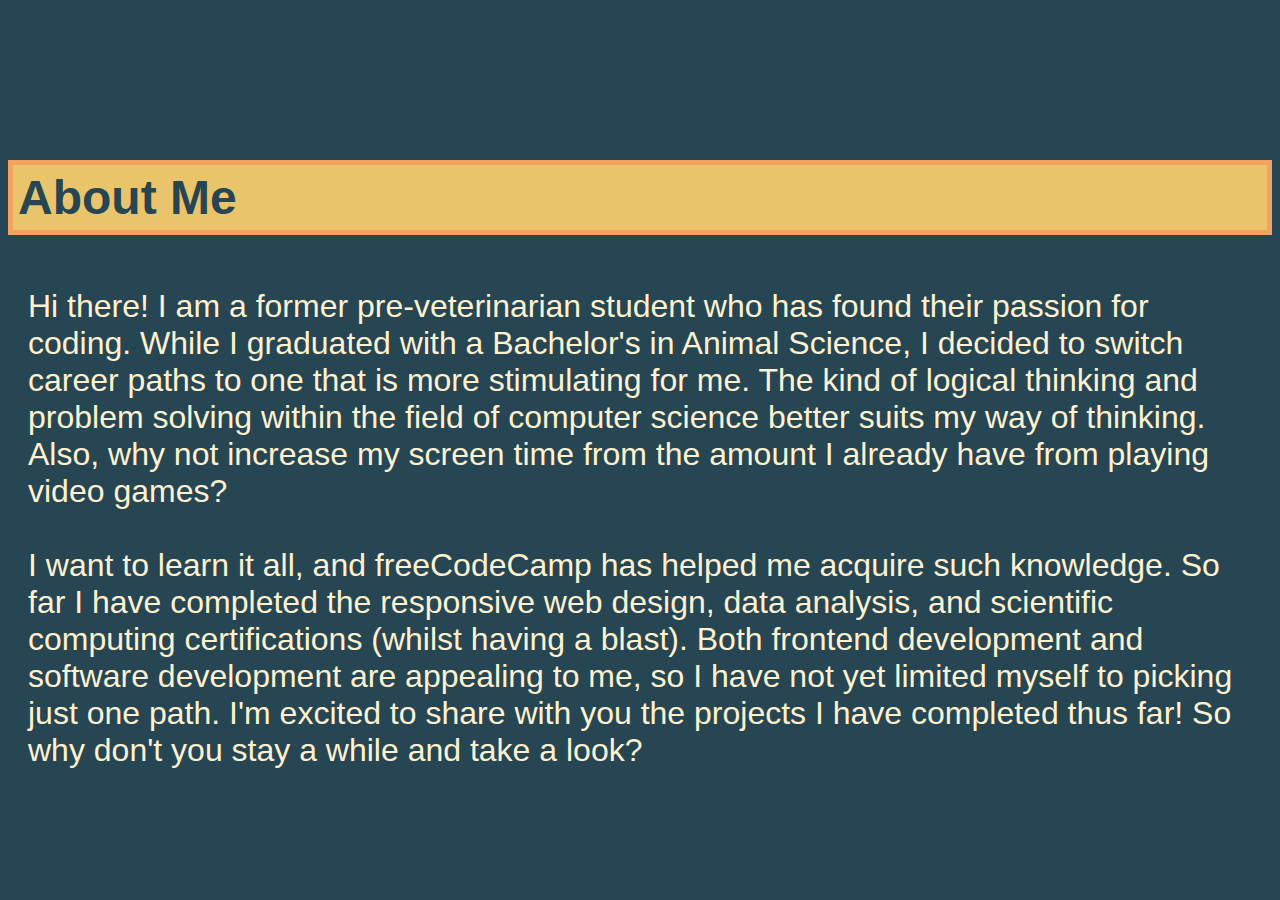
==== about.html @ 36bbfddf "initial about page" ====
<!DOCTYPE html>
<html lang="en">
  <head>
    <meta name="viewport" content="width=device-width, initial-scale=1.0">
    <meta charset="utf-8">
    <link rel="stylesheet" href="styles.css">
    <title>Web Development Portfolio</title>
  </head>
  <body>
    <nav id="navbar">
      <ul class="nav-list">
        <li><a href="#welcome-section">Home</a></li>
        <li><a href="#projects">Projects</a></li>
        <li><a href="#about-me">About Me</a></li>
        <li><a href="#contact">Contact</a></li>
      </ul>
    </nav>
    <section id="about-me">
        <h3>About Me</h3>
        <p>Hi there! I am a former pre-veterinarian student who has found their passion for coding. While I graduated with a Bachelor's in Animal Science, I decided to switch career paths to one that is more stimulating for me. The kind of logical thinking and problem solving within the field of computer science better suits my way of thinking. Also, why not increase my screen time from the amount I already have from playing video games?<br><br>I want to learn it all, and freeCodeCamp has helped me acquire such knowledge. So far I have completed the responsive web design, data analysis, and scientific computing certifications (whilst having a blast). Both frontend development and software development are appealing to me, so I have not yet limited myself to picking just one path. I'm excited to share with you the projects I have completed thus far! So why don't you stay a while and take a look?</p>
    </section>
    </body>
</html>
---- styles.css ----
:root {
  --accent: #2a9d8f;
  --gold: #e9c46a;
  --navy: #264653;
  --orange: #f4a261;
  --dark_orange: #e76f51;
  --white: #FFF1CF;
}
html {
  box-sizing: border-box;
  color: var(--white);
}
h1 {
  font-size: 6rem;
}
h2 {
  font-size: 3rem;
}
h3 {
  font-size: 3rem;
  background: var(--gold);
  padding: 5px;
  color: var(--navy);
  border: solid 5px var(--orange);
}
h4 {
  font-size: 2rem;
}
header {
  position: fixed;
  width: 100%;
  top: 0;
  left: 0;
  background: var(--navy);
}
body {
  background: var(--navy);
  font-family: Gadugi, Arial;
  margin-top: 160px;
}
nav {
  border-bottom: 4px solid var(--accent);
  margin-top: -320px;
  padding: 20px 6px;
  position: fixed;
  width: 100%;
  background: var(--navy);
  z-index: 1;
}
.nav-list {
  list-style: none;
  display: flex;
  justify-content: flex-end;
  margin: none;
  top: 0;
  left: 0;
  padding: 0 30px;
}
nav a {
  text-decoration: none;
  font-weight: 700;
  color: var(--white);
  margin: 0 20px;
  font-size: 1.8rem;
}
nav a:hover {
  text-decoration: underline;
  text-decoration-color: var(--dark_orange);
  text-decoration-thickness: 3px;
  text-underline-offset: 0.5rem;
}
.border.outer {
  border: 10px solid var(--gold);
  margin: 0 8%;
  margin-top: 320px;
  margin-bottom: 320px;
}
.border.inner {
  border: 4px solid var(--gold);
  transform: scale(.85);
  border-right: none;
  border-left: none;
}
#welcome-section {
  position: relative;
  text-align: center;
  height: 100%;
  top: 40%;
  scroll-margin-top: 400px;
}
#projects {
  position: relative;
  text-align: center;
  scroll-margin-top: 90px;
  display: grid;
}
.project{
  text-align: center;
  align-items: center;
  width: 100%;
}
#columns {
  display: grid;
  grid-template-columns: 1fr 1fr;
}
.preview {
  width: 55%;
}
#about-me {
  font-size: 2rem;
  scroll-margin-top: 90px;
}
#about-me p {
  padding: 5px 20px;
  text-align: left;
}
.icon {
  height: 70px;
}
#contact {
  font-size: 1.8rem;
  text-align: center;
  display: block;
  padding: 0;
}
#profile-link img {
  transform: scale(.35);
  margin-left: -240px;
}
@media (max-width: 75em) {
  html {
    font-size: 60%;
  }
  .preview {
    width: 33%;
  }
  .project-tile {
    display: inline;
  }
}
@media (max-width: 480px) {
  html {
    overflow: auto;
    min-width: 480px;
  }
  #welcome-section {
    min-width: 480px;
    overflow: auto;
  }
}
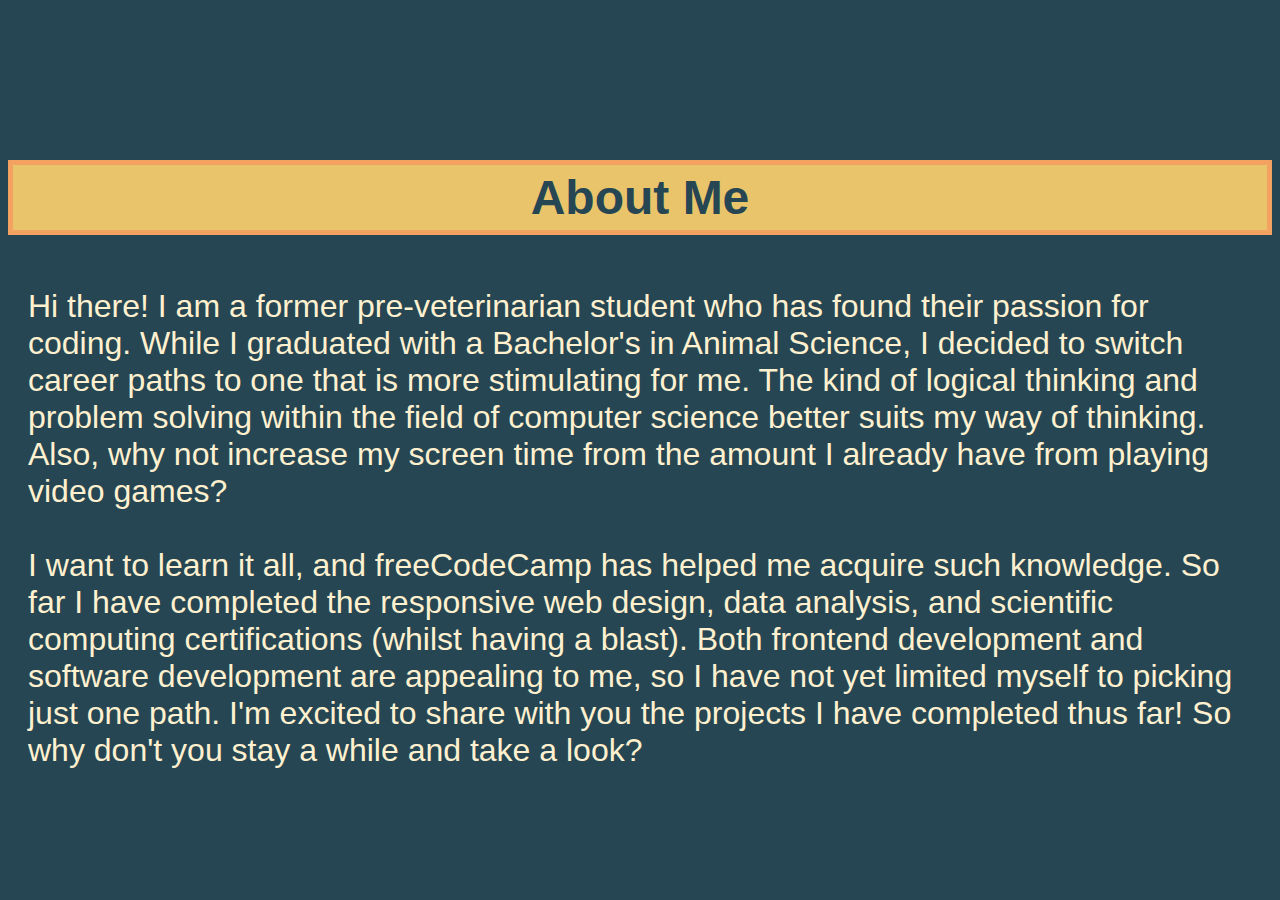
==== commit e4ec6ca4: "about me configurations" ====
--- a/about.html
+++ b/about.html
@@ -11,7 +11,7 @@
       <ul class="nav-list">
         <li><a href="#welcome-section">Home</a></li>
         <li><a href="#projects">Projects</a></li>
-        <li><a href="#about-me">About Me</a></li>
+        <li><a href="about.html">About Me</a></li>
         <li><a href="#contact">Contact</a></li>
       </ul>
     </nav>
--- a/styles.css
+++ b/styles.css
@@ -21,6 +21,7 @@
   background: var(--gold);
   padding: 5px;
   color: var(--navy);
+  text-align: center;
   border: solid 5px var(--orange);
 }
 h4 {
